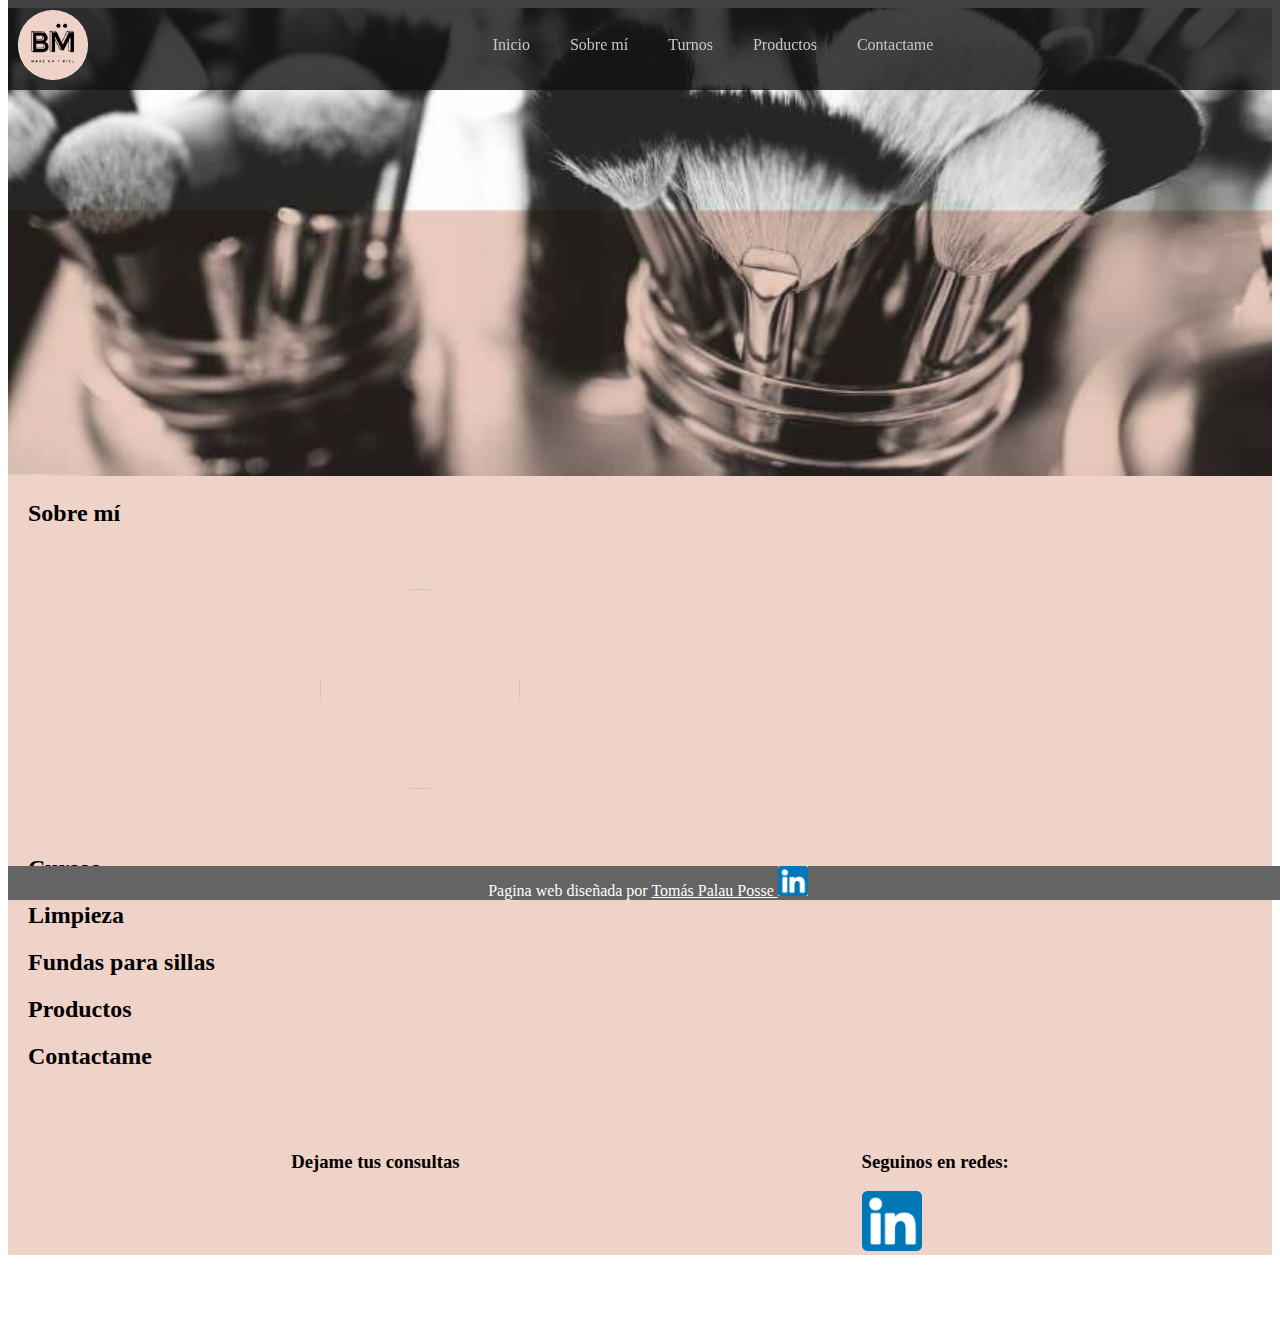
==== index.html @ bf056fcb "first commit" ====
<!DOCTYPE html>
<html lang="en">
<head>
    <meta charset="UTF-8">
    <meta http-equiv="X-UA-Compatible" content="IE=edge">
    <meta name="viewport" content="width=device-width, initial-scale=1.0">
    <link rel="stylesheet" href="https://stackpath.bootstrapcdn.com/bootstrap/4.5.0/css/bootstrap.min.css" 
    integrity="sha384-9aIt2nRpC12Uk9gS9baDl411NQApFmC26EwAOH8WgZl5MYYxFfc+NcPb1dKGj7Sk" crossorigin="anonymous">
    <link href="styles.css" rel="stylesheet">
    <title> Barbar Müller Make up y Piel </title>
    <link id="logosuperior" rel="shortcut icon" href="img/logo.png">
</head>
<body>
    
    


    
    <!-- Menu y Logo -->
    <div class="navegador">
        <!-- Menu para pantalla mas chica -->
        <div id="menu-alternativo">
            <div class="#btn-menu" style="float: left; line-height: 30px; color: white; font-size: 100px;">
                <label for="btn-menu">
                    <svg xmlns="http://www.w3.org/2000/svg" cursor="pointer" width="40" height="40" fill="currentColor" class="bi bi-list" viewBox="0 0 16 16">
                        <path fill-rule="evenodd" d="M2.5 11.5A.5.5 0 0 1 3 11h10a.5.5 0 0 1 0 1H3a.5.5 0 0 1-.5-.5zm0-4A.5.5 0 0 1 3 7h10a.5.5 0 0 1 0 1H3a.5.5 0 0 1-.5-.5zm0-4A.5.5 0 0 1 3 3h10a.5.5 0 0 1 0 1H3a.5.5 0 0 1-.5-.5z"/>
                    </svg>
                </label>   
            </div>
            <input type="checkbox" id="btn-menu">
            <div class="container-menu">
                <div class="cont-menu">
                    <nav class="nav-menu">
                        <ul>
                            <li>
                                <a href = "#" data-scroll>Inicio</a>
                            </li>
                            <li>     
                                <a href = "#SobreMi" data-scroll>Sobre mí</a>
                            </li>
                            <li>
                                <a href = "#Cursos" data-scroll> Turnos </a>
                                <ul>
                                     
                                    <li>
                                        <a href = "#Limpieza" data-scroll> Limpieza de cutis </a>
                                    </li>
                                    <li>
                                        <a href = "#Limpieza" data-scroll> Curso de Automaquillaje </a>                                   
                                    </li>
                                </ul>
                            </li>
                            
                            <li>
                                <a href = "productos.html" data-scroll> Productos </a>
                            </li>
                            <li>
                                <a href = "#Contactame" data-scroll> Contactame </a>
                            </li>
                        </ul>
                    </nav>
                    <label for="btn-menu" class="icon-equis">
                        <svg xmlns="http://www.w3.org/2000/svg" width="16" height="16" fill="currentColor" class="bi bi-x" viewBox="0 0 16 16">
                            <path d="M4.646 4.646a.5.5 0 0 1 .708 0L8 7.293l2.646-2.647a.5.5 0 0 1 .708.708L8.707 8l2.647 2.646a.5.5 0 0 1-.708.708L8 8.707l-2.646 2.647a.5.5 0 0 1-.708-.708L7.293 8 4.646 5.354a.5.5 0 0 1 0-.708z"/>
                        </svg>
                    </label>
                </div>
            </div>
    
        </div>
        <div class="logo">
            <img id="logo" src="img/logo.png">
        </div>
        <!-- Menu para pantalla mas grande -->
        <div class="top">
            <nav class="nav-menu">
                <ul id="menuDesplegable">
                    <li>
                        <a href = "#" data-scroll>Inicio</a>
                    </li>
                    <li>     
                        <a href = "#SobreMi" data-scroll>Sobre mí</a>
                    </li>
                    <li>
                        <a href = "#Cursos" data-scroll> Turnos </a>
                        <ul>
                             
                            <li>
                                <a href = "#Limpieza" data-scroll> Limpieza de cutis </a>
                            </li>
                            <li>
                                <a href = "#Limpieza" data-scroll> Curso de Automaquillaje </a>                                   
                            </li>
                        </ul>
                    </li>
                    
                    <li>
                        <a href = "productos.html" data-scroll> Productos </a>
                    </li>
                    <li>
                        <a href = "#Contactame" data-scroll> Contactame </a>
                    </li>
                </ul>
            </nav>   
        </div>
        <div></div>   
    </div>
    <!-- Fin Menu -->
    <div id="content">
        <div id="home">
            <img id="homeimg" src="img/inicio.jpg">
        </div>
        
        <div class="seccion" id="SobreMi">
            <h2> Sobre mí </h2>
            <div class="flex-container">
                <div id="divyo">
                    <img id="yo" src="img/yo.jpg">
                </div>
                
                <div id="texto"> 
                
                </div>
            </div>
           
        </div>
        <div class="seccion" id="Cursos">
            <h2> Cursos </h2>
            
        </div>
        <div class="seccion" id="Limpieza">
            <h2> Limpieza </h2>
            
        </div>
        <div class="seccion" id="Sillas">
            <h2> Fundas para sillas </h2>
            
        </div>
        <div class="seccion" id="Productos">
            <h2> Productos </h2>
           
        </div>
        <div class="seccion" id="Contactame">
            <h2> Contactame </h2>
            <div class="flex-container">
                <div>
                    <form>
                        <h3> Dejame tus consultas </h3>

                    </form>
                </div>
                <div>
                    <h3>Seguinos en redes: </h3>
                    <a href="https://www.linkedin.com/in/b%C3%A1rbara-m%C3%BCller-429987b2/">
                        <img style="background-color: white; height: 60px;width: 60px;" src="img/linkedin.png">
                    </a>

                </div>
            </div>
        </div>

    </div>
    <footer>
        <div id="misdatos">
            Pagina web diseñada por <a style="color:white" href="https://www.linkedin.com/in/tomaspalau/">Tomás Palau Posse </a>
            <a href="https://www.linkedin.com/in/tomaspalau/">
                <img style="background-color: white; height: 30px;width: 30px;" src="img/linkedin.png">
            </a>
        </div>
    </footer>
</body>
</html>
---- styles.css ----
#menu-alternativo{
    display: none;
}

/* Logo que se muestra en la pestaña */
#logosuperior{
    border-radius: 50%;
}

/* Fondo */
#content{
    background-color: rgb(239, 211, 200);
}

/* scroll */
html {
    scroll-behavior: smooth;
  }

hr{
    color:white;
    height: 100px;
}
.espacio{
    height: 80px;
}

/* Configuraciónes para el menu */
.navegador{
    display: flex;
    position: fixed;
    justify-content: space-between;
    background: rgba(17,17,17,0.8);
    width:100%;
    top: 0px;
    height: 90px;
}

.top{
    height: 50px;
}

ul{
    list-style:none
}

.top .nav-menu {
    display: flex;
    right: 10px;
    max-width: 90%;
    min-width: 65%;
    white-space:nowrap; 
    text-overflow: ellipsis;
}

#menuDesplegable{
    display:flex;
}

ul>li:hover>ul {
    display:block;
    background-color: rgba(17,17,17,0.8);
    margin-top: 20px;
    text-decoration: none;
  }

 

/* no mostrar las opciones hasta que no pasemos con el mouse */
li > ul{
    display: none;
}

.top .nav-menu a{
    display: block;
    text-decoration: none;
    padding: 20px;
    color: #c7c7c7;
    border-bottom:  5px solid transparent;
    transition: all 400 ms ease;
}

.top .nav-menu a:hover{
    border-bottom: 5px solid #c7c7c7;
    background: 1f1f1f;
}

.logo{
    margin: 10px;
}

#logo{
    width:70px;
    height: 70px;
    text-align: center;
    border-radius: 50%;
}
/*  fin Configuraciónes para el menu */

#homeimg{
    width: 100%;
    left: 0px;
}
.container{
    left:0px;
    right: 0px;
}

.seccion{
    margin-left: 20px;
}

.flex-container{
    display: flex;
    justify-content: space-around;
    margin: 5%;
}

#yo{
    width:200px;
    height: 200px;
    text-align: center;
    border-radius: 50%;
}

#texto{
    max-width: 50%;
}


#misdatos{
    background-color: rgb(100, 100, 100);
    color: white;
    text-align: center;
}

footer{
    position:fixed; 
    bottom:0; 
    width: 100%;
}


@media screen and (max-width: 700px){
    .navegador{
        position: relative;
    }

    #menu-alternativo{
        display: block;
    }
        
    #logo{
        width:170px;
        height: 170px;
        text-align: center;
        border-radius: 50%;
    }
    .top{
        display: none;
    }
    #btn-menu, #btn-menu1, #btn-menu2, #btn-menu3{
        display: none;
    }
    
    
    .container-menu{
        position: fixed;
        background: rgba(0,0,0,0.5);
        width:100%;
        height:200%;
        top: 0; left: 0; bottom: 0;
        transition: all 500 ms ease;
        opacity: 0;
        visibility: hidden;
    }
    
    #btn-menu:checked ~ .container-menu, #btn-menu1:checked ~ .container-menu, #btn-menu2:checked ~ .container-menu, #btn-menu3:checked ~ .container-menu {
        opacity: 1;
        visibility: visible;
    }
    
    
    
    .cont-menu{
        width:100%;
        max-width: 250px;
        background: #1c1c1c;
        height: 100%;
        position: relative;
        transition: all 500ms;
        transform: translateX(-100%);
    }
    
    #btn-menu:checked ~ .container-menu .cont-menu, #btn-menu1:checked ~ .container-menu .cont-menu, #btn-menu2:checked ~ .container-menu .cont-menu, #btn-menu3:checked ~ .container-menu .cont-menu{
        transform: translateX(0%);
    }
    
    .cont-menu .nav-menu a{
        display: block;
        text-decoration: none;
        padding: 20px;
        color: #c7c7c7;
        border-left: 5px solid transparent;
        transition: all 400 ms ease;
    }
    
    .cont-menu .nav-menu a:hover{
        border-left: 5px solid #c7c7c7;
        background: 1f1f1f;
    }
    
    .cont-menu label{
        position: absolute;
        right: 20px;
        top: 10px;
        color: #fff;
        cursor: pointer;
        font-size: 18px;
    }

    ul>li:hover>ul {
        background-color:initial;
      }
    

}
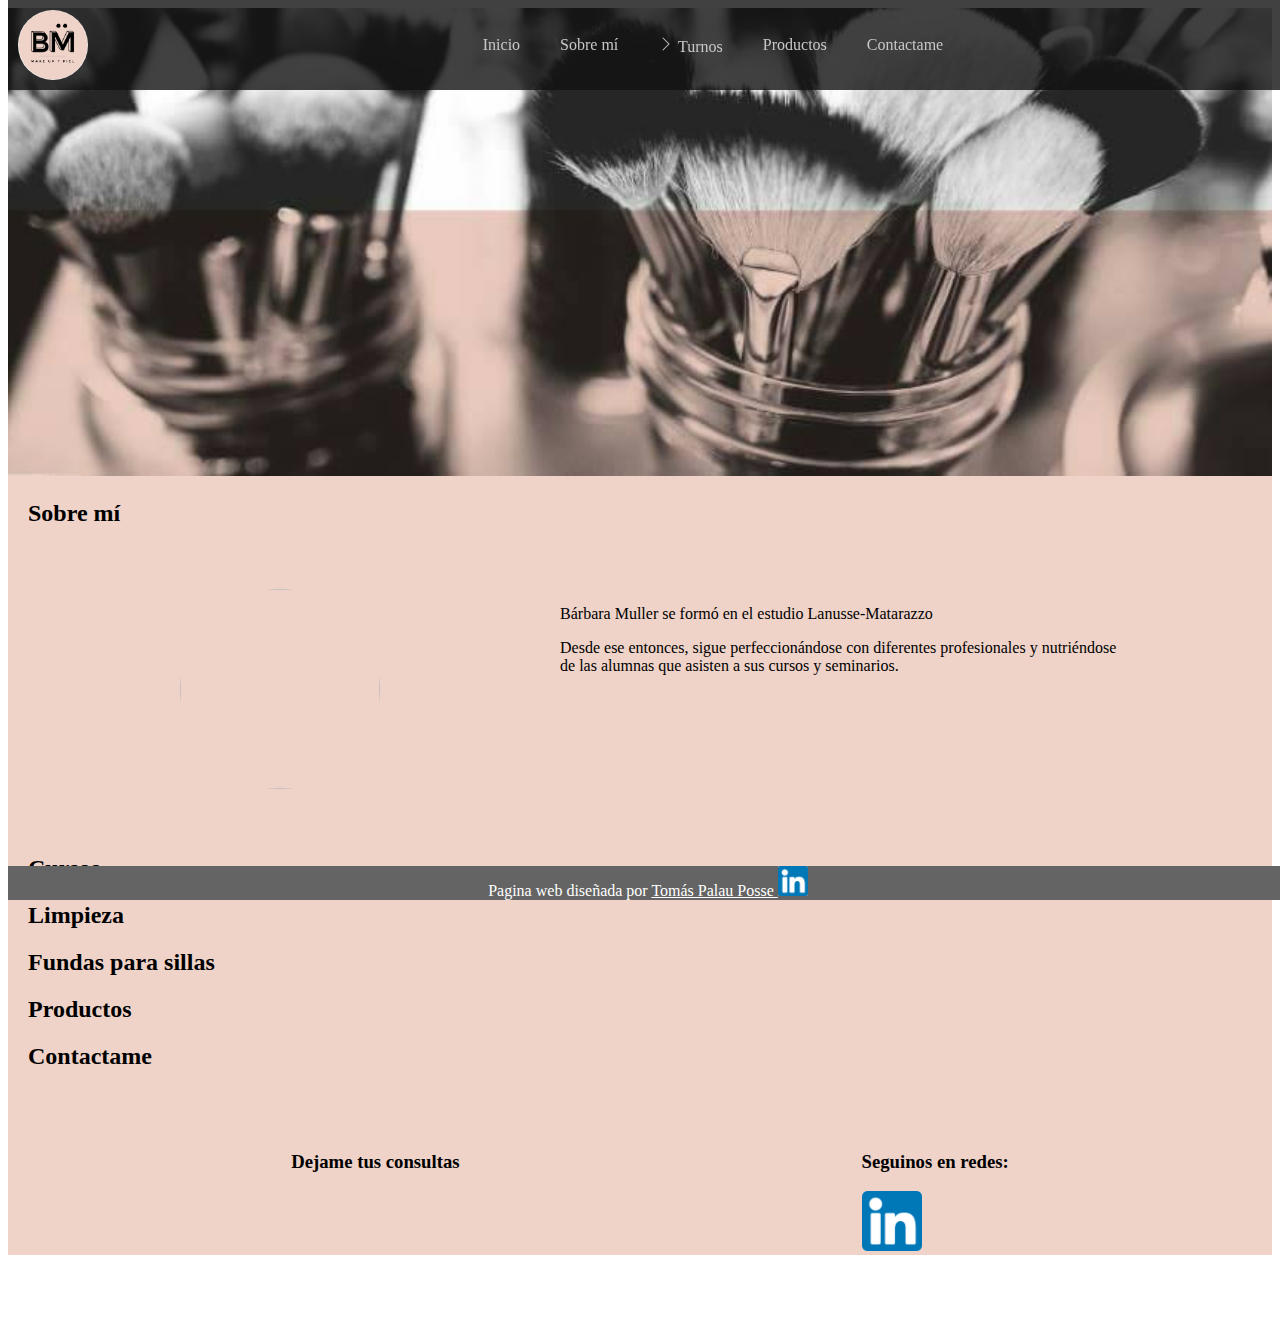
==== commit de07efb1: "agregar el carrito a los productos" ====
--- a/index.html
+++ b/index.html
@@ -76,29 +76,41 @@
             <nav class="nav-menu">
                 <ul id="menuDesplegable">
                     <li>
-                        <a href = "#" data-scroll>Inicio</a>
+                        <a href = "#" data-scroll class="indexelement">Inicio</a>
                     </li>
                     <li>     
-                        <a href = "#SobreMi" data-scroll>Sobre mí</a>
+                        <a href = "#SobreMi" data-scroll class="indexelement">Sobre mí</a>
                     </li>
                     <li>
-                        <a href = "#Cursos" data-scroll> Turnos </a>
+                        <a href = "#Cursos" data-scroll class="indexelement">
+                            <svg xmlns="http://www.w3.org/2000/svg" width="16" height="16" 
+                            fill="currentColor" class="bi bi-chevron-down" viewBox="0 0 16 16">
+                            <path fill-rule="evenodd" d="M1.646 4.646a.5.5 0 0 1 .708 0L8 
+                            10.293l5.646-5.647a.5.5 0 0 1 .708.708l-6 6a.5.5 0 0 1-.708 
+                            0l-6-6a.5.5 0 0 1 0-.708z"/></svg>
+                            <svg xmlns="http://www.w3.org/2000/svg" width="16" 
+                            height="16" fill="currentColor" class="bi bi-chevron-right" 
+                            viewBox="0 0 16 16"><path fill-rule="evenodd" d="M4.646 1.646a.5.5 
+                            0 0 1 .708 0l6 6a.5.5 0 0 1 0 .708l-6 6a.5.5 0 0 1-.708-.708L10.293 
+                            8 4.646 2.354a.5.5 0 0 1 0-.708z"/></svg>
+                            Turnos
+                        </a>
                         <ul>
                              
                             <li>
-                                <a href = "#Limpieza" data-scroll> Limpieza de cutis </a>
+                                <a href = "#Limpieza" data-scroll class="indexelement"> Limpieza de cutis </a>
                             </li>
                             <li>
-                                <a href = "#Limpieza" data-scroll> Curso de Automaquillaje </a>                                   
+                                <a href = "#Limpieza" data-scroll class="indexelement"> Curso de Automaquillaje </a>                                   
                             </li>
                         </ul>
                     </li>
                     
                     <li>
-                        <a href = "productos.html" data-scroll> Productos </a>
+                        <a href = "productos.html" data-scroll class="indexelement"> Productos </a>
                     </li>
                     <li>
-                        <a href = "#Contactame" data-scroll> Contactame </a>
+                        <a href = "#Contactame" data-scroll class="indexelement"> Contactame </a>
                     </li>
                 </ul>
             </nav>   
@@ -119,7 +131,9 @@
                 </div>
                 
                 <div id="texto"> 
-                
+                    <p>Bárbara Muller se formó en el estudio Lanusse-Matarazzo</p>
+                    <p>Desde ese entonces, sigue perfeccionándose con diferentes profesionales 
+                        y nutriéndose de las alumnas que asisten a sus cursos y seminarios.</p>
                 </div>
             </div>
            
@@ -157,16 +171,24 @@
 
                 </div>
             </div>
+            
         </div>
-
+        
     </div>
     <footer>
+        
         <div id="misdatos">
-            Pagina web diseñada por <a style="color:white" href="https://www.linkedin.com/in/tomaspalau/">Tomás Palau Posse </a>
-            <a href="https://www.linkedin.com/in/tomaspalau/">
-                <img style="background-color: white; height: 30px;width: 30px;" src="img/linkedin.png">
-            </a>
+            Pagina web diseñada por <a style="color:white" 
+            href="https://www.linkedin.com/in/tomaspalau/">Tomás Palau Posse
+            <img style="background-color: white; height: 30px;width: 30px;" 
+            src="img/linkedin2.png"></a>
         </div>
     </footer>
+    <script src="https://cdn.jsdelivr.net/npm/popper.js@1.16.1/dist/umd/popper.min.js"
+    integrity="sha384-9/reFTGAW83EW2RDu2S0VKaIzap3H66lZH81PoYlFhbGU+6BZp6G7niu735Sk7lN" crossorigin="anonymous">
+    </script>
+    <script src="https://stackpath.bootstrapcdn.com/bootstrap/4.5.2/js/bootstrap.min.js"
+    integrity="sha384-B4gt1jrGC7Jh4AgTPSdUtOBvfO8shuf57BaghqFfPlYxofvL8/KUEfYiJOMMV+rV" crossorigin="anonymous">
+    </script>
 </body>
 </html>--- a/styles.css
+++ b/styles.css
@@ -57,6 +57,10 @@
     display:flex;
 }
 
+.bi-chevron-down{
+    display: none;
+}
+
 ul>li:hover>ul {
     display:block;
     background-color: rgba(17,17,17,0.8);
@@ -64,7 +68,13 @@
     text-decoration: none;
   }
 
- 
+  li>a:hover>.bi-chevron-right{
+      display:none;
+  }
+
+  li>a:hover>.bi-chevron-down{
+    display: inline;
+}
 
 /* no mostrar las opciones hasta que no pasemos con el mouse */
 li > ul{
@@ -138,6 +148,51 @@
     position:fixed; 
     bottom:0; 
     width: 100%;
+}
+
+
+/* pagina productos */
+h1{
+    text-align: center;
+}
+#carrito{
+    position: fixed;
+    background-color:  rgb(255, 196, 185);
+    border-radius: 20px;
+    height: 70px;
+    right: 30px;
+    top:120px;
+    width: 15%;
+    align-items: center;
+    margin: 2px;
+    padding: 2px;
+    justify-content: space-around;   
+}
+#carrito > a{
+    display: flex;
+    color:black;
+    justify-content: space-around;
+    align-items: center;
+    line-height:70px;
+}
+
+#itemsnum{
+    display: flex;
+    border-radius: 15px;
+    height: 40px;
+    width: 40px;
+    background-color:  rgb(250, 250, 20);
+    padding: 10px;
+    align-items: center;
+    justify-content: center;
+    text-align: center;
+}
+
+.productos{
+    background-color: blue;
+    min-height: 800px;
+    margin-left: 5%;
+    margin-right: 5%;
 }
 
 
@@ -222,6 +277,23 @@
     ul>li:hover>ul {
         background-color:initial;
       }
-    
-
-}
+    #carrito{
+        display: none;
+    }
+    #carritoinicio{
+        display: flex;
+        background-color:  rgb(255, 196, 185);
+        border-radius: 20px;
+        height: 70px;
+        right: 30px;
+        margin:auto;
+        width: 90%;
+        text-align: center;
+        justify-content: space-between;
+        justify-self: center;
+        color:black;
+
+    }
+
+}
+
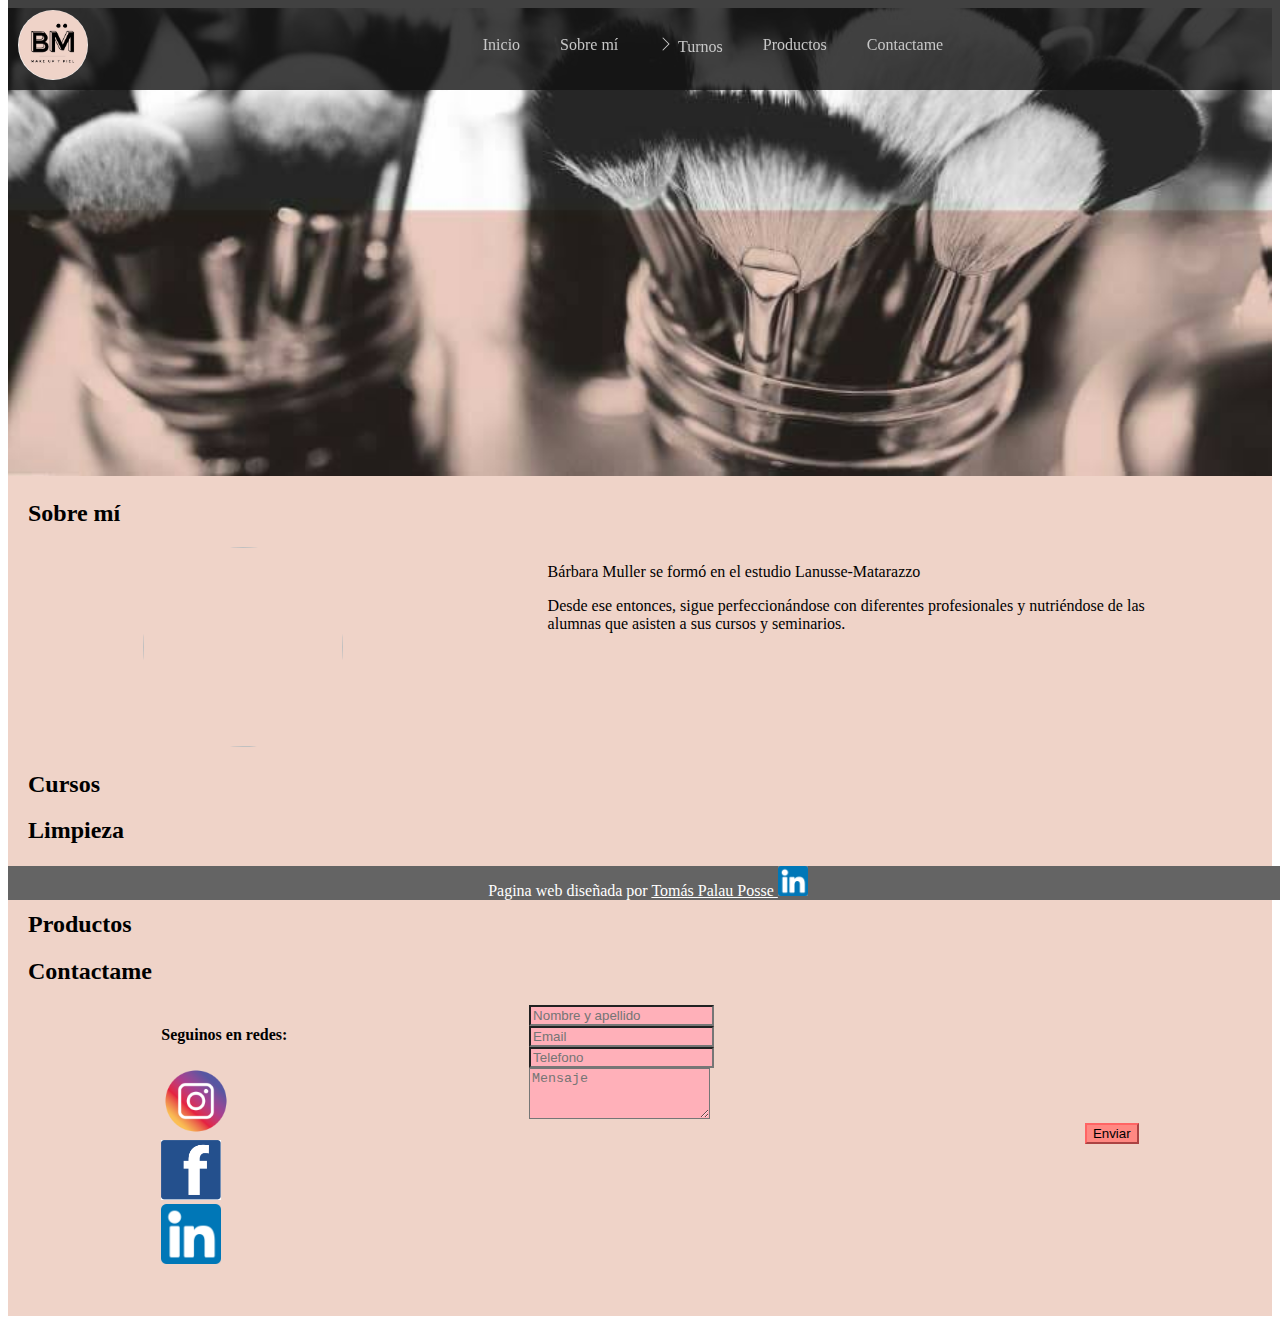
==== commit 20d1b34d: "seccion contacto (en proceso)" ====
--- a/index.html
+++ b/index.html
@@ -158,22 +158,47 @@
             <h2> Contactame </h2>
             <div class="flex-container">
                 <div>
+                    <h4>Seguinos en redes: </h4>
+                    <div class="redes">
+                        <a href="https://www.instagram.com/barbaramullermakeup/">
+                            <img style="height: 70px;width: 70px;" src="img/instagram.png">
+                        </a>
+                        <a href="http://www.facebook.com/bebumuller">
+                            <img style="height: 60px;width: 60px;" src="img/facebook.png">
+                        </a>
+                        <a href="https://www.linkedin.com/in/b%C3%A1rbara-m%C3%BCller-429987b2/">
+                            <img style="background-color: white; height: 60px;width: 60px;" src="img/linkedin.png">
+                        </a>
+
+
+                    </div>
+                   
+                </div>
+                <div class="formulario">
                     <form>
-                        <h3> Dejame tus consultas </h3>
-
+                        <div class="mb-3">
+                            <input type="text" class="form-control" id="nombre" placeholder="Nombre y apellido">
+                            <div id="nombreHelp" class="form-text"></div>
+                        </div>
+                        <div class="mb-3">
+                            <input type="email" class="form-control" id="InputEmail" placeholder="Email">
+                            <div id="emailHelp" class="form-text"></div>
+                        </div>
+                        <div class="mb-3">
+                            <input type="text" class="form-control" id="tel" placeholder="Telefono">
+                        </div>
+                        <div class="mb-3">
+                            <textarea class="form-control" placeholder="Mensaje" id="FormControlTextarea" rows="3"></textarea>
+                        </div>
+                        <div id="enviar">
+                            <button type="submit" class="btn btn-primary">Enviar</button>
+                        </div>
                     </form>
                 </div>
-                <div>
-                    <h3>Seguinos en redes: </h3>
-                    <a href="https://www.linkedin.com/in/b%C3%A1rbara-m%C3%BCller-429987b2/">
-                        <img style="background-color: white; height: 60px;width: 60px;" src="img/linkedin.png">
-                    </a>
-
-                </div>
-            </div>
-            
-        </div>
-        
+            </div>
+            
+        </div>
+        <br> <br>
     </div>
     <footer>
         
--- a/styles.css
+++ b/styles.css
@@ -123,7 +123,7 @@
 .flex-container{
     display: flex;
     justify-content: space-around;
-    margin: 5%;
+    margin: 1%;
 }
 
 #yo{
@@ -137,6 +137,34 @@
     max-width: 50%;
 }
 
+.formulario{
+    width: 50%;
+}
+
+.mb-3 .form-control{
+    background-color:  rgb(255, 176, 185);
+}
+
+.redes{
+    display: flex;
+    flex-direction: column;
+}
+
+#enviar{
+    display: flex;
+    right: 0px;
+    justify-content: flex-end;
+}
+
+.btn-primary{
+    background-color:  rgb(255, 136, 130);
+    border-color: rgb(255, 100, 100);
+}
+
+.btn-primary:hover{
+    background-color:  rgb(255, 80, 110);
+    border-color: rgb(255, 100, 100);
+}
 
 #misdatos{
     background-color: rgb(100, 100, 100);
@@ -168,6 +196,11 @@
     padding: 2px;
     justify-content: space-around;   
 }
+
+#carrito:hover{
+    background-color: rgb(255, 176, 165);
+}
+
 #carrito > a{
     display: flex;
     color:black;
@@ -189,12 +222,26 @@
 }
 
 .productos{
-    background-color: blue;
     min-height: 800px;
     margin-left: 5%;
     margin-right: 5%;
 }
 
+.buscador{
+    display: flex;
+    justify-self: center;
+    text-align: center;
+    margin: auto;
+    border: none;
+    width: 60%;
+    height: 35px;
+    border-radius: 20px;
+    background-color:  rgb(255, 176, 185);
+}
+
+.buscador:hover{
+    background-color: rgb(255, 146, 165);
+}
 
 @media screen and (max-width: 700px){
     .navegador{
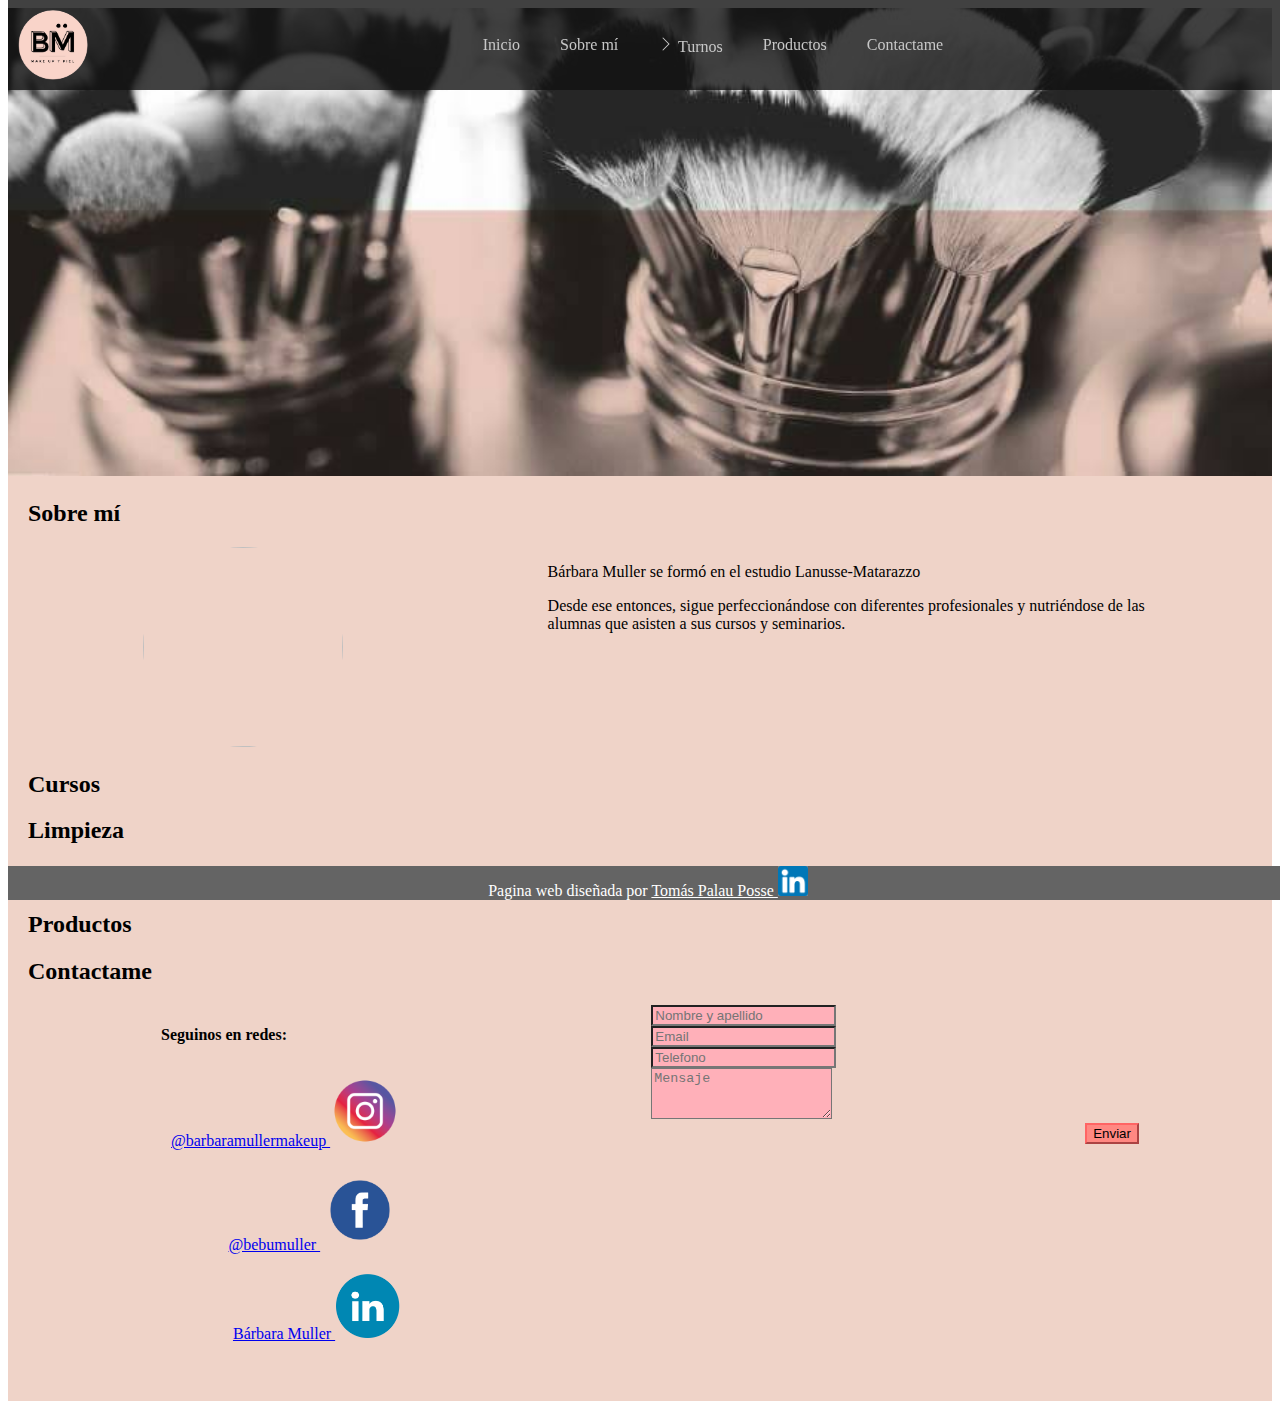
==== commit 8bb16dd8: "seccion contacto avanzado" ====
--- a/index.html
+++ b/index.html
@@ -161,13 +161,13 @@
                     <h4>Seguinos en redes: </h4>
                     <div class="redes">
                         <a href="https://www.instagram.com/barbaramullermakeup/">
-                            <img style="height: 70px;width: 70px;" src="img/instagram.png">
+                            @barbaramullermakeup <img style="height: 70px;width: 70px;" src="img/instagram.png">
                         </a>
                         <a href="http://www.facebook.com/bebumuller">
-                            <img style="height: 60px;width: 60px;" src="img/facebook.png">
+                            @bebumuller <img style="height: 80px;width: 80px;" src="img/facebook.png">
                         </a>
                         <a href="https://www.linkedin.com/in/b%C3%A1rbara-m%C3%BCller-429987b2/">
-                            <img style="background-color: white; height: 60px;width: 60px;" src="img/linkedin.png">
+                            Bárbara Muller <img style="height: 65px;width: 65px;" src="img/linkedin.png">
                         </a>
 
 
--- a/styles.css
+++ b/styles.css
@@ -138,7 +138,7 @@
 }
 
 .formulario{
-    width: 50%;
+    width: 40%;
 }
 
 .mb-3 .form-control{
@@ -148,6 +148,11 @@
 .redes{
     display: flex;
     flex-direction: column;
+    justify-content: space-between;
+    align-items: flex-end;
+}
+.redes a{
+    padding: 10px;
 }
 
 #enviar{
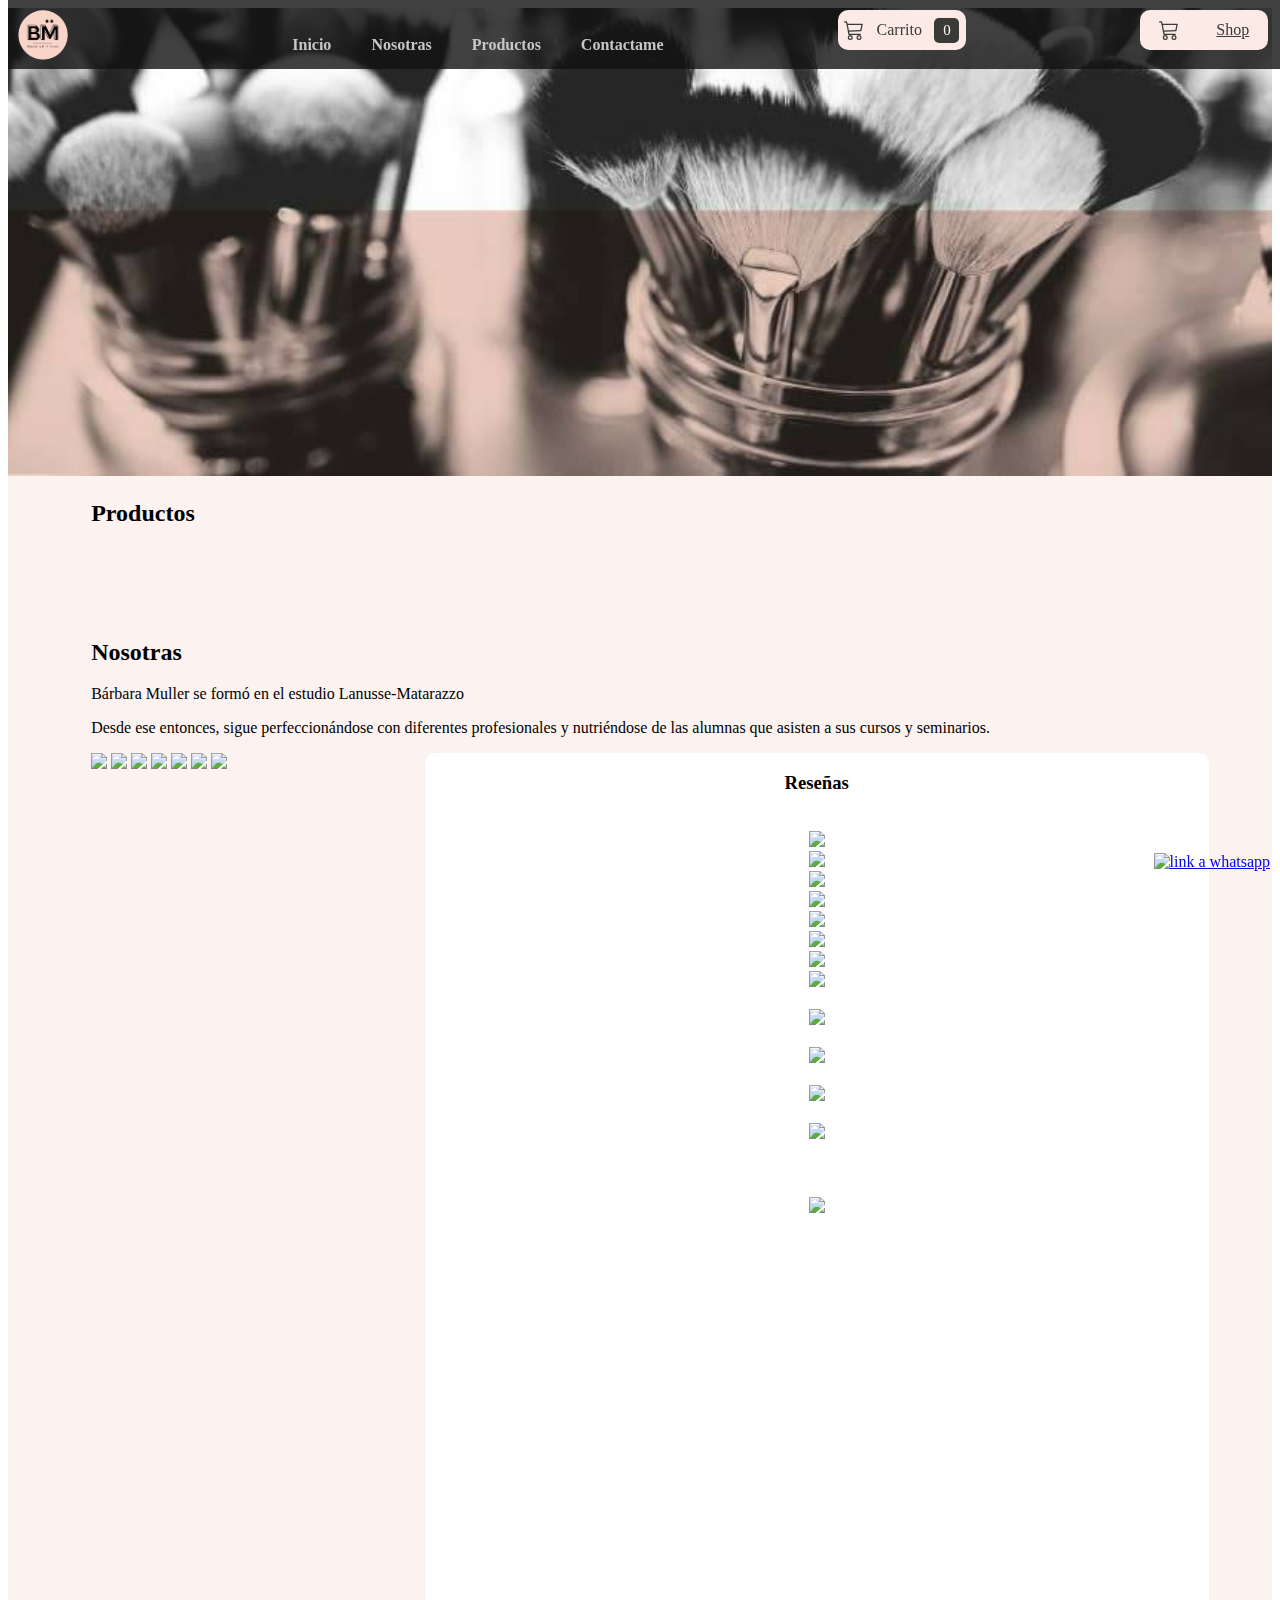
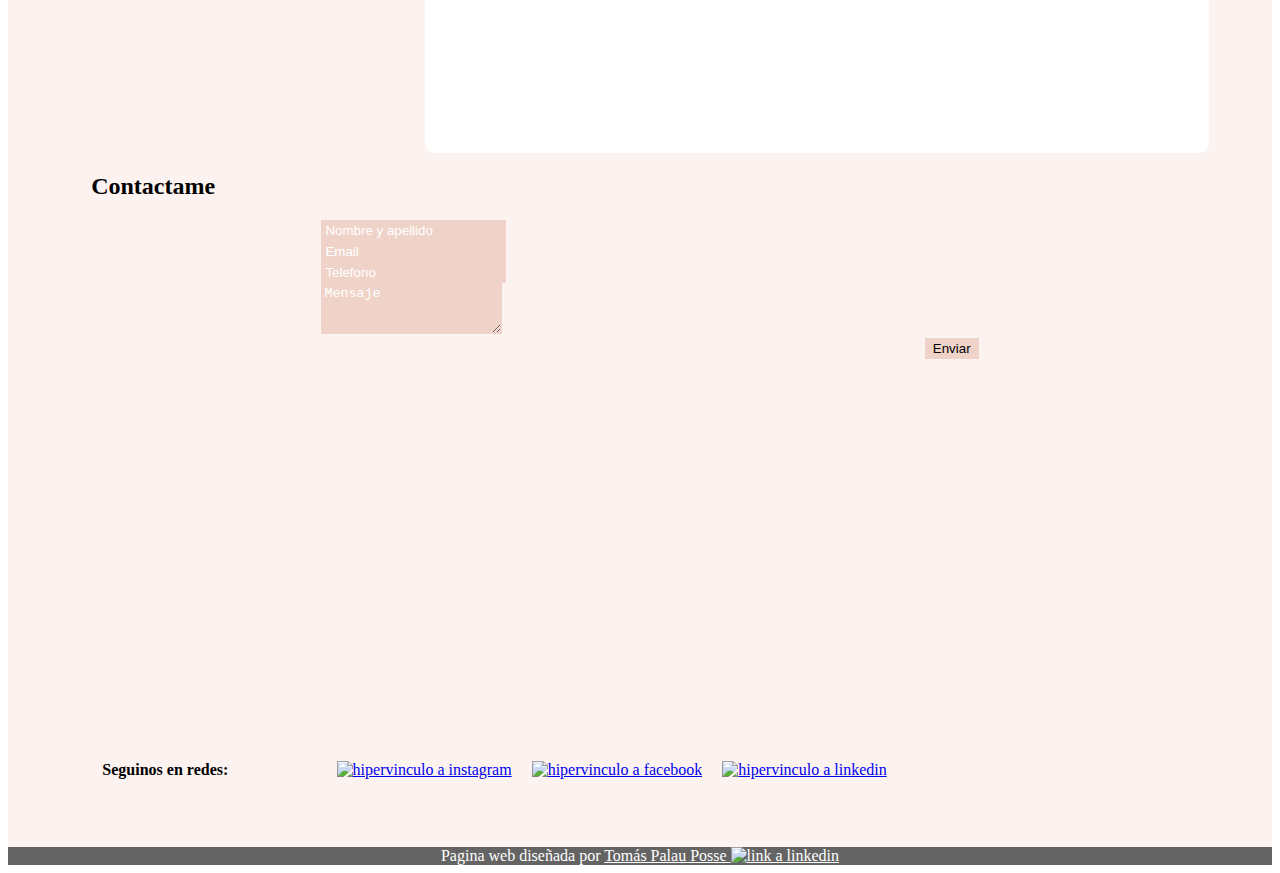
==== commit 774148d5: "agregar al html filtros y ordenamientos" ====
--- a/index.html
+++ b/index.html
@@ -7,8 +7,10 @@
     <link rel="stylesheet" href="https://stackpath.bootstrapcdn.com/bootstrap/4.5.0/css/bootstrap.min.css" 
     integrity="sha384-9aIt2nRpC12Uk9gS9baDl411NQApFmC26EwAOH8WgZl5MYYxFfc+NcPb1dKGj7Sk" crossorigin="anonymous">
     <link href="styles.css" rel="stylesheet">
+    <meta name="description" content="¿Buscas una profesional  de la belleza, el maquillaje 
+    y la limpieza facial? Si vivís por San Isidro o Recoleta no busques más. Bárbara Muller Makeup!">
     <title> Barbar Müller Make up y Piel </title>
-    <link id="logosuperior" rel="shortcut icon" href="img/logo.png">
+    <link id="logosuperior" rel="shortcut icon" alt="logo" href="img/logo.png">
 </head>
 <body>
     
@@ -33,29 +35,16 @@
                     <nav class="nav-menu">
                         <ul>
                             <li>
-                                <a href = "#" data-scroll>Inicio</a>
+                                <a href = "#" data-scroll class="indexelement">Inicio</a>
                             </li>
                             <li>     
-                                <a href = "#SobreMi" data-scroll>Sobre mí</a>
+                                <a id="acursos" href = "#Nosotras" data-scroll class="indexelement">Nosotras</a>
                             </li>
                             <li>
-                                <a href = "#Cursos" data-scroll> Turnos </a>
-                                <ul>
-                                     
-                                    <li>
-                                        <a href = "#Limpieza" data-scroll> Limpieza de cutis </a>
-                                    </li>
-                                    <li>
-                                        <a href = "#Limpieza" data-scroll> Curso de Automaquillaje </a>                                   
-                                    </li>
-                                </ul>
-                            </li>
-                            
-                            <li>
-                                <a href = "productos.html" data-scroll> Productos </a>
+                                <a href = "productos.html" data-scroll class="indexelement"> Productos </a>
                             </li>
                             <li>
-                                <a href = "#Contactame" data-scroll> Contactame </a>
+                                <a href = "#Contactame" class="indexelement" data-scroll> Contactame </a>
                             </li>
                         </ul>
                     </nav>
@@ -69,7 +58,7 @@
     
         </div>
         <div class="logo">
-            <img id="logo" src="img/logo.png">
+            <img id="logo" alt="logo" src="img/logo.png">
         </div>
         <!-- Menu para pantalla mas grande -->
         <div class="top">
@@ -79,141 +68,237 @@
                         <a href = "#" data-scroll class="indexelement">Inicio</a>
                     </li>
                     <li>     
-                        <a href = "#SobreMi" data-scroll class="indexelement">Sobre mí</a>
+                        <a id="acursos" href = "#Nosotras" data-scroll class="indexelement">Nosotras</a>
                     </li>
-                    <li>
-                        <a href = "#Cursos" data-scroll class="indexelement">
-                            <svg xmlns="http://www.w3.org/2000/svg" width="16" height="16" 
-                            fill="currentColor" class="bi bi-chevron-down" viewBox="0 0 16 16">
-                            <path fill-rule="evenodd" d="M1.646 4.646a.5.5 0 0 1 .708 0L8 
-                            10.293l5.646-5.647a.5.5 0 0 1 .708.708l-6 6a.5.5 0 0 1-.708 
-                            0l-6-6a.5.5 0 0 1 0-.708z"/></svg>
-                            <svg xmlns="http://www.w3.org/2000/svg" width="16" 
-                            height="16" fill="currentColor" class="bi bi-chevron-right" 
-                            viewBox="0 0 16 16"><path fill-rule="evenodd" d="M4.646 1.646a.5.5 
-                            0 0 1 .708 0l6 6a.5.5 0 0 1 0 .708l-6 6a.5.5 0 0 1-.708-.708L10.293 
-                            8 4.646 2.354a.5.5 0 0 1 0-.708z"/></svg>
-                            Turnos
-                        </a>
-                        <ul>
-                             
-                            <li>
-                                <a href = "#Limpieza" data-scroll class="indexelement"> Limpieza de cutis </a>
-                            </li>
-                            <li>
-                                <a href = "#Limpieza" data-scroll class="indexelement"> Curso de Automaquillaje </a>                                   
-                            </li>
-                        </ul>
-                    </li>
-                    
                     <li>
                         <a href = "productos.html" data-scroll class="indexelement"> Productos </a>
                     </li>
                     <li>
-                        <a href = "#Contactame" data-scroll class="indexelement"> Contactame </a>
+                        <a href = "#Contactame" class="indexelement" data-scroll> Contactame </a>
                     </li>
                 </ul>
             </nav>   
         </div>
-        <div></div>   
+        <div id="carrito" class="carrito">
+            <a>
+                <svg id="carritodibujo" class="carritodibujo" xmlns="http://www.w3.org/2000/svg"   fill="currentColor" class="bi bi-cart3" viewBox="0 0 16 16">
+                    <path d="M0 1.5A.5.5 0 0 1 .5 1H2a.5.5 0 0 1 .485.379L2.89 3H14.5a.5.5 0 0 1 .49.598l-1 5a.5.5 0 0 1-.465.401l-9.397.472L4.415 11H13a.5.5 0 0 1 0 1H4a.5.5 0 0 1-.491-.408L2.01 3.607 1.61 2H.5a.5.5 0 0 1-.5-.5zM3.102 4l.84 4.479 9.144-.459L13.89 4H3.102zM5 12a2 2 0 1 0 0 4 2 2 0 0 0 0-4zm7 0a2 2 0 1 0 0 4 2 2 0 0 0 0-4zm-7 1a1 1 0 1 1 0 2 1 1 0 0 1 0-2zm7 0a1 1 0 1 1 0 2 1 1 0 0 1 0-2z"/>
+                </svg>
+                <div>Carrito</div>
+                <div> 
+                    <div id="itemsnum">
+                        0
+                    </div>
+                </div>
+            </a>
+        </div>
+        <div id="shop"  class="carrito">
+            <a href = "productos.html">
+                <svg class="carritodibujo" xmlns="http://www.w3.org/2000/svg"   fill="currentColor" class="bi bi-cart3" viewBox="0 0 16 16">
+                    <path d="M0 1.5A.5.5 0 0 1 .5 1H2a.5.5 0 0 1 .485.379L2.89 3H14.5a.5.5 0 0 1 .49.598l-1 5a.5.5 0 0 1-.465.401l-9.397.472L4.415 11H13a.5.5 0 0 1 0 1H4a.5.5 0 0 1-.491-.408L2.01 3.607 1.61 2H.5a.5.5 0 0 1-.5-.5zM3.102 4l.84 4.479 9.144-.459L13.89 4H3.102zM5 12a2 2 0 1 0 0 4 2 2 0 0 0 0-4zm7 0a2 2 0 1 0 0 4 2 2 0 0 0 0-4zm-7 1a1 1 0 1 1 0 2 1 1 0 0 1 0-2zm7 0a1 1 0 1 1 0 2 1 1 0 0 1 0-2z"/>
+                </svg>
+                <div>Shop</div>
+            </a>
+        </div>     
     </div>
     <!-- Fin Menu -->
     <div id="content">
+        
         <div id="home">
-            <img id="homeimg" src="img/inicio.jpg">
-        </div>
-        
-        <div class="seccion" id="SobreMi">
-            <h2> Sobre mí </h2>
-            <div class="flex-container">
-                <div id="divyo">
-                    <img id="yo" src="img/yo.jpg">
-                </div>
-                
-                <div id="texto"> 
+            <img id="homeimg"  src="img/inicio.jpg" alt="imagen de pinceles, inicio de la pagina">
+        </div>
+        <div id="contenedor"> 
+    
+            <div class="seccion" id="Productos">
+                <h2> Productos </h2>
+               
+            </div>
+            <div id="Nosotras">
+                <br><br><br><br>
+            </div>
+            <div class="seccion" id="NuestroEstudio">
+                <h2> Nosotras </h2>
+                <div>
                     <p>Bárbara Muller se formó en el estudio Lanusse-Matarazzo</p>
                     <p>Desde ese entonces, sigue perfeccionándose con diferentes profesionales 
-                        y nutriéndose de las alumnas que asisten a sus cursos y seminarios.</p>
-                </div>
-            </div>
-           
-        </div>
-        <div class="seccion" id="Cursos">
-            <h2> Cursos </h2>
-            
-        </div>
-        <div class="seccion" id="Limpieza">
-            <h2> Limpieza </h2>
-            
-        </div>
-        <div class="seccion" id="Sillas">
-            <h2> Fundas para sillas </h2>
-            
-        </div>
-        <div class="seccion" id="Productos">
-            <h2> Productos </h2>
-           
-        </div>
-        <div class="seccion" id="Contactame">
-            <h2> Contactame </h2>
-            <div class="flex-container">
-                <div>
-                    <h4>Seguinos en redes: </h4>
-                    <div class="redes">
-                        <a href="https://www.instagram.com/barbaramullermakeup/">
-                            @barbaramullermakeup <img style="height: 70px;width: 70px;" src="img/instagram.png">
-                        </a>
-                        <a href="http://www.facebook.com/bebumuller">
-                            @bebumuller <img style="height: 80px;width: 80px;" src="img/facebook.png">
-                        </a>
-                        <a href="https://www.linkedin.com/in/b%C3%A1rbara-m%C3%BCller-429987b2/">
-                            Bárbara Muller <img style="height: 65px;width: 65px;" src="img/linkedin.png">
-                        </a>
+                    y nutriéndose de las alumnas que asisten a sus cursos y seminarios.</p>
+                </div>
+                <div id="QuienesSomos">
+                    <div id="texto"> 
+                        
+                        <div id="imagenesnosostras">
+                            <img src="img/productos/otras.jpeg">
+                            <img src="img/productos/charlaprevia.jpeg">
+                            <img src="img/productos/uñas.jpeg">
+                            <img src="img/productos/automaquillaje2.jpeg">
+                            <img src="img/productos/elementos.jpeg">
+                            <img src="img/productos/trabajando.jpg">
+                            <img src="img/productos/trabajando2.jpg">
+                        </div>
+                    </div>
+                    
+                    <div id="reseñas">
+                        <h3 class="titulo_reseñas"> Reseñas </h3>
+                        <br>
+                        <div id="listadoreseñas">
+                            <div id="reseñasbigbox">
+                                <center>
+                                    <a href="https://www.bigbox.com.ar/regalos/mix/box-blend/barbara-muller-relax/"target="_blank"> 
+                                        <img src="img/reseñas/logo_bigbox.png">
+                                    </a>
+                                </center>
+                                <div>
+                                    <a href="https://www.bigbox.com.ar/regalos/mix/box-blend/barbara-muller-relax/"target="_blank">
+                                        <img  src="img/reseñas/reseñas_bigbox.jpg">
+                                    </a>
+                                </div>
+                                <div>
+                                    <a href="https://www.bigbox.com.ar/regalos/mix/box-blend/barbara-muller-relax/"target="_blank">
+                                        <img  src="img/reseñas/reseña_bigbox2.jpg">
+                                    </a>
+                                </div>
+                                <div>
+                                    <a href="https://www.bigbox.com.ar/regalos/mix/box-blend/barbara-muller-relax/"target="_blank">
+                                        <img  src="img/reseñas/reseña_bigbox1.jpg">
+                                    </a>
+                                </div>
+                                <div>
+                                    <a href="https://www.bigbox.com.ar/regalos/mix/box-blend/barbara-muller-relax/"target="_blank">
+                                        <img  src="img/reseñas/reseña_bigbox3.jpg">
+                                    </a>
+                                </div>
+                                <div>
+                                    <a href="https://www.bigbox.com.ar/regalos/bienestar/box-vitalite/barbara-muller-vitalite/"target="_blank">
+                                        <img  src="img/reseñas/reseña_bigbox4.jpg">
+                                    </a>
+                                </div>
+                            </div>
+                            <div id="reseñasgoogle">
+                                <div>
+                                    <center>
+                                        <a href="https://www.google.com/maps/place/B%C3%A1rbara+M%C3%BCller+Make+Up+%26+Piel/@-34.5917187,-58.398522,17z/data=!4m8!3m7!1s0x95bcca986afe2305:0x18cff186327da5b4!8m2!3d-34.5917231!4d-58.3963333!9m1!1b1!16s%2Fg%2F11fxcg4h4y?hl=es-419"target="_blank"> 
+                                            <img src="img/reseñas/logo_google.png">
+                                        </a>
+                                    </center>
+                                    
+                                </div>
+                                <div class="fotosreseñas">
+                                    <a href="https://www.google.com/maps/place/B%C3%A1rbara+M%C3%BCller+Make+Up+%26+Piel/@-34.5917187,-58.398522,17z/data=!4m8!3m7!1s0x95bcca986afe2305:0x18cff186327da5b4!8m2!3d-34.5917231!4d-58.3963333!9m1!1b1!16s%2Fg%2F11fxcg4h4y?hl=es-419"target="_blank">
+                                        <img  src="img/reseñas/reseñas_google.png">
+                                    </a>
+                                </div>
+                                <br>
+                                <div class="fotosreseñas">
+                                    <a href="https://goo.gl/maps/iy8hWWSUUF9Cn1GbA"target="_blank">
+                                        <img src="img/reseñas/reseña_google1.jpg">
+                                    </a>
+                                </div>
+                                <br>
+                                <div class="fotosreseñas">
+                                    <a href="https://goo.gl/maps/V49S2qdqkH8tiAeS8"target="_blank">
+                                        <img src="img/reseñas/reseña_google2.png">
+                                    </a>
+                                </div>
+                                <br>
+                                <div class="fotosreseñas">
+                                    <a href="https://goo.gl/maps/V49S2qdqkH8tiAeS8"target="_blank">
+                                        <img src="img/reseñas/reseña_google3.jpg">
+                                    </a>
+                                </div>
+                                <br>
+                                <div class="fotosreseñas">
+                                    <a href="https://goo.gl/maps/ScpwbVBNWWaUySoEA"target="_blank">
+                                        <img src="img/reseñas/reseña_google4.jpg">
+                                    </a>
+                                </div>
+                            </div><br><br><br>
+                            <div id="reseñaswonoma"> 
+                                <a href="https://mobile.wonoma.com/?redirect=buscador&filter=barbara_muller#/centro/386"target="_blank">
+                                    <img src="img/reseñas/reseñas_wonoma.png">
+                                </a>
+                            </div>
+                        </div>
+                    </div>
+                </div>
+                <div id="NuestroEquipo">
 
-
-                    </div>
-                   
-                </div>
-                <div class="formulario">
-                    <form>
-                        <div class="mb-3">
-                            <input type="text" class="form-control" id="nombre" placeholder="Nombre y apellido">
-                            <div id="nombreHelp" class="form-text"></div>
+                </div>
+            </div>
+            <div class="seccion" id="Contactame">
+                <h2> Contactame </h2>
+                <div class="contactame">
+                    
+                    <div class="redesparent">
+                        <h4>Seguinos en redes: </h4>
+                        <div class="redes">
+                            <a href="https://www.instagram.com/barbaramullermakeup/"target="_blank"><img id="ig" alt="hipervinculo a instagram"  src="img/redes/instagram.png">
+                            </a>
+                            <a href="http://www.facebook.com/bebumuller"target="_blank"><img  id="fb" alt="hipervinculo a facebook" src="img/redes/facebook.png">
+                            </a>
+                            <a href="https://www.linkedin.com/in/b%C3%A1rbara-m%C3%BCller-429987b2/"target="_blank"> <img id="in"  alt="hipervinculo a linkedin" src="img/redes/linkedin.png">
+                            </a>
                         </div>
-                        <div class="mb-3">
-                            <input type="email" class="form-control" id="InputEmail" placeholder="Email">
-                            <div id="emailHelp" class="form-text"></div>
-                        </div>
-                        <div class="mb-3">
-                            <input type="text" class="form-control" id="tel" placeholder="Telefono">
-                        </div>
-                        <div class="mb-3">
-                            <textarea class="form-control" placeholder="Mensaje" id="FormControlTextarea" rows="3"></textarea>
-                        </div>
-                        <div id="enviar">
-                            <button type="submit" class="btn btn-primary">Enviar</button>
-                        </div>
-                    </form>
-                </div>
-            </div>
-            
-        </div>
-        <br> <br>
+                        <div></div>
+                        <br>
+                    </div>
+                    
+                    <div>
+                        <br>
+                        <center>
+                            <iframe src="https://www.google.com/maps/embed?pb=!1m18!1m12!1m3!1d3284.4919901168937!2d-58.39852198533417!3d-34.59171866436927!2m3!1f0!2f0!3f0!3m2!1i1024!2i768!4f13.1!3m3!1m2!1s0x95bcca986afe2305%3A0x18cff186327da5b4!2sB%C3%A1rbara%20M%C3%BCller%20Make%20Up%20%26%20Piel!5e0!3m2!1ses-419!2sar!4v1618787988194!5m2!1ses-419!2sar" width="400" height="300" style="border:0;" allowfullscreen="" loading="lazy"></iframe>
+                        </center>
+                        <br>
+                    </div>
+                    <div class="formulario">
+                        <form>
+                            <div class="mb-3">
+                                <input type="text" class="form-control" id="nombre" placeholder="Nombre y apellido">
+                                <div id="nombreHelp" class="form-text"></div>
+                            </div>
+                            <div class="mb-3">
+                                <input type="email" class="form-control" id="InputEmail" placeholder="Email">
+                                <div id="emailHelp" class="form-text"></div>
+                            </div>
+                            <div class="mb-3">
+                                <input type="text" class="form-control" id="tel" placeholder="Telefono">
+                            </div>
+                            <div class="mb-3">
+                                <textarea class="form-control" placeholder="Mensaje" id="mensaje" rows="3"></textarea>
+                            </div>
+                            <div id="enviar">
+                                <button type="submit"  class="btn btn-primary"id="SolicitarDatosDeContacto">Enviar</button>
+                            </div>
+                        </form>
+                    </div>
+                </div>
+                
+            </div>
+            <div id="whatsapp">
+                <a href="https://api.whatsapp.com/send?phone=+5491150575667&text=Hola%20Barbara!%20Quer%C3%ADa%20saber%20mas%20sobre%20tus%20productos%20y%20cursos!"target="_blank""target="_blank">
+                    <img style="height: 65px; width: 65px;" alt="link a whatsapp" src="img/redes/whatsapp.png">
+                </a>
+            </div>
+            <br> <br>
+        </div>
     </div>
-    <footer>
         
+    
+    <footer>    
         <div id="misdatos">
             Pagina web diseñada por <a style="color:white" 
-            href="https://www.linkedin.com/in/tomaspalau/">Tomás Palau Posse
-            <img style="background-color: white; height: 30px;width: 30px;" 
-            src="img/linkedin2.png"></a>
+            href="https://www.linkedin.com/in/tomaspalau/"target="_blank">Tomás Palau Posse
+            <img style="height: 30px;width: 30px;"  alt="link a linkedin"
+            src="img/redes/linkedin2.png"></a>
         </div>
     </footer>
+    <script src="https://cdnjs.cloudflare.com/ajax/libs/jquery/3.5.0/jquery.min.js" 
+    integrity="sha256-xNzN2a4ltkB44Mc/Jz3pT4iU1cmeR0FkXs4pru/JxaQ=" crossorigin="anonymous"></script>
     <script src="https://cdn.jsdelivr.net/npm/popper.js@1.16.1/dist/umd/popper.min.js"
     integrity="sha384-9/reFTGAW83EW2RDu2S0VKaIzap3H66lZH81PoYlFhbGU+6BZp6G7niu735Sk7lN" crossorigin="anonymous">
     </script>
     <script src="https://stackpath.bootstrapcdn.com/bootstrap/4.5.2/js/bootstrap.min.js"
     integrity="sha384-B4gt1jrGC7Jh4AgTPSdUtOBvfO8shuf57BaghqFfPlYxofvL8/KUEfYiJOMMV+rV" crossorigin="anonymous">
     </script>
+    <script src="js/index.js"></script>
 </body>
 </html>--- a/styles.css
+++ b/styles.css
@@ -1,3 +1,7 @@
+body{
+    box-sizing: border-box;
+}
+
 #menu-alternativo{
     display: none;
 }
@@ -5,11 +9,24 @@
 /* Logo que se muestra en la pestaña */
 #logosuperior{
     border-radius: 50%;
+    
 }
 
 /* Fondo */
 #content{
-    background-color: rgb(239, 211, 200);
+    /* background-color: rgb(239, 211, 200); */
+    background-color: rgb(252, 243, 240);
+    /* background-image: url("img/logo.png");
+    background-attachment: fixed;
+    background-repeat: no-repeat;
+    background-position: 50%;   
+    background-image: filter: blur(6px); */
+}
+
+#contenedor{
+    margin: 5%;
+    margin-bottom: 0;
+    margin-top: 0px;
 }
 
 /* scroll */
@@ -33,7 +50,7 @@
     background: rgba(17,17,17,0.8);
     width:100%;
     top: 0px;
-    height: 90px;
+    height: 69px;
 }
 
 .top{
@@ -41,7 +58,8 @@
 }
 
 ul{
-    list-style:none
+    list-style:none;
+    font-weight: bold;
 }
 
 .top .nav-menu {
@@ -64,8 +82,9 @@
 ul>li:hover>ul {
     display:block;
     background-color: rgba(17,17,17,0.8);
-    margin-top: 20px;
     text-decoration: none;
+    position: absolute;
+    padding: 10px;
   }
 
   li>a:hover>.bi-chevron-right{
@@ -73,6 +92,8 @@
   }
 
   li>a:hover>.bi-chevron-down{
+    width: fit-content;
+    position: relative;
     display: inline;
 }
 
@@ -100,10 +121,11 @@
 }
 
 #logo{
-    width:70px;
-    height: 70px;
+    width:50px;
+    height: 50px;
     text-align: center;
     border-radius: 50%;
+  
 }
 /*  fin Configuraciónes para el menu */
 
@@ -120,8 +142,46 @@
     margin-left: 20px;
 }
 
-.flex-container{
-    display: flex;
+#QuienesSomos{
+    display: flex;
+    flex-direction: row;
+}
+#texto{
+    flex-grow: 100;
+    display: flex;
+    flex-direction: column;
+}
+#imagenesnosostras img{
+    max-width: 250px;
+    max-height: auto;
+}
+#reseñas{
+    background-color: white;
+    width: 70%;
+    height: 100%;
+    border-radius: 10px;
+    display: flex;
+    flex-direction: column;
+    align-items: center;
+    height: 1000px;
+    flex-grow: 1;
+}
+#listadoreseñas{
+    display: flex;
+    flex-direction: column;
+    align-items: center;
+    height: 2000px;
+    overflow:scroll;
+    width: 100%;
+}
+
+.titulo_reseñas{
+    text-align: center;
+}
+
+.contactame{
+    display: flex;
+    flex-direction: column-reverse;
     justify-content: space-around;
     margin: 1%;
 }
@@ -138,37 +198,71 @@
 }
 
 .formulario{
-    width: 40%;
+    width: 60%;
+    margin: auto;
+}
+
+.formulario ::placeholder {
+    color: white;
 }
 
 .mb-3 .form-control{
-    background-color:  rgb(255, 176, 185);
-}
-
+    background-color: rgb(239, 211, 200);
+    border-color: transparent;
+}
+.redesparent{
+    display: flex;
+    flex-direction: row;
+    align-items: center;
+    margin-top: 40px;
+}
 .redes{
     display: flex;
-    flex-direction: column;
-    justify-content: space-between;
-    align-items: flex-end;
+    justify-content: center;
+    flex-direction: row;
+    align-items: baseline;
+    width: 70%;
+    
 }
 .redes a{
     padding: 10px;
 }
 
+#ig{
+    height: 50px;
+    width: 50px;
+}
+
+#fb{
+    height: 70px;
+    width: 70px;
+}
+
+#in{
+    height: 70px;
+    width: 70px;
+}
+
 #enviar{
     display: flex;
     right: 0px;
-    justify-content: flex-end;
+    justify-content:flex-end;
 }
 
 .btn-primary{
-    background-color:  rgb(255, 136, 130);
-    border-color: rgb(255, 100, 100);
+    background-color: rgb(239, 211, 200);
+    border-color: transparent;
 }
 
 .btn-primary:hover{
-    background-color:  rgb(255, 80, 110);
-    border-color: rgb(255, 100, 100);
+    background-color:  rgb(90, 90, 90);
+    border-color: rgb(110, 110, 110);
+}
+
+#whatsapp{
+    position: fixed;
+    bottom: 29px;
+    right: 10px;
 }
 
 #misdatos{
@@ -177,8 +271,7 @@
     text-align: center;
 }
 
-footer{
-    position:fixed; 
+footer{ 
     bottom:0; 
     width: 100%;
 }
@@ -187,65 +280,192 @@
 /* pagina productos */
 h1{
     text-align: center;
-}
-#carrito{
-    position: fixed;
-    background-color:  rgb(255, 196, 185);
-    border-radius: 20px;
-    height: 70px;
-    right: 30px;
-    top:120px;
-    width: 15%;
+    color: rgb(100, 100, 100);
+    font-family: sans-serif;
+}
+.carrito{
+    background-color:  rgb(251, 234, 230);
+    border-radius: 10px;
+    width: 10%;
     align-items: center;
-    margin: 2px;
-    padding: 2px;
-    justify-content: space-around;   
-}
-
-#carrito:hover{
-    background-color: rgb(255, 176, 165);
-}
-
-#carrito > a{
-    display: flex;
-    color:black;
+    margin-right: 20px;
+    padding: auto;
+    justify-content: space-around;
+    height: 40px;
+    margin-top: 10px;
+}
+
+.carrito:hover{
+    background-color: rgb(239, 211, 200);
+    transition: all .3s;
+    cursor: pointer;
+}
+
+.carrito > a{
+    display: flex;
+    color:rgb(58, 58, 54);
     justify-content: space-around;
     align-items: center;
-    line-height:70px;
-}
-
+    line-height:40px;
+}
+.carritodibujo{
+
+    width:20px;
+    height:20px;
+}
 #itemsnum{
     display: flex;
-    border-radius: 15px;
-    height: 40px;
-    width: 40px;
-    background-color:  rgb(250, 250, 20);
-    padding: 10px;
+    border-radius: 5px;
+    height: 25px;
+    width: 25px;
+    background-color:  rgb(58, 58, 54);
+    color: white;
+    padding: auto;
+    font-size: 15px;
     align-items: center;
     justify-content: center;
     text-align: center;
 }
 
-.productos{
-    min-height: 800px;
+#productos{
     margin-left: 5%;
     margin-right: 5%;
 }
 
+#Categorías{
+    margin-top: 2%;
+    display: flex;
+    flex-direction: row;
+    flex-wrap: wrap;
+    justify-content: space-between;
+}
+
+#opcionesCategorias{
+    display: flex;
+    flex-direction: row;
+    flex-wrap: wrap;
+    justify-content: space-around;
+}
+
+#listadoproductos{
+    display: flex;
+    margin-top: 50px;
+    flex-wrap: wrap;
+    justify-content:space-around;
+}
+
+#listadoproductos>div{
+    display: flex;
+    background-color: rgb(251, 234, 230);
+    border-radius: 10px;
+    margin: auto;
+    margin-top: 10px;
+    width: 24.5%;
+    height: 360px;
+    align-items: center;
+    justify-content:space-around;
+    text-align: center;
+    flex-direction: column-reverse;
+    padding: 10px;
+    color: rgba(0,0,0,0.5);
+}
+#listadoproductos>div:hover{
+    background-color: rgb(239, 211, 200);
+    transition: all .3s;
+    cursor: pointer;
+    width: 25.5%;
+    height: 365px;
+}
+
+.precio{
+    font-size: 20px;
+}
+
+.titulo{
+    font-size: 15px;
+    height: 10px;
+}
+
+.subtitulo{
+    font-size: 11px;
+    height: 12px;
+    margin-top: 0px;
+}
+
+
+
+#listadoproductos>div img{
+    max-width: 510px;
+    max-height: 170px;
+    margin:5px;
+    padding: auto;
+    background-color: white;
+}
+#listadoproductos>div>button{
+    border-radius: 10px;
+    background-color: rgb(239, 211, 200);
+    border-color: white;
+    color:rgb(110, 110, 110);
+}
+
+#listadoproductos>div>button:hover{
+    background-color:  rgb(110, 110, 110);
+    color: white;
+}
+
+.categoria{
+    background-color: white;
+    border-radius: 15px;
+    font-size: 10px;
+    padding: 4px;
+    min-width: 80px;
+}
+
+#VariasCategorias{
+    display: flex;
+    flex-direction: row;
+    justify-content: baseline;
+    justify-items: baseline;
+    align-content: center;
+    text-align: center;
+}
+
+#VariasCategorias .categoria{
+    margin: 2%;
+    height: fit-content;
+    width: fit-content;
+    min-width: 110px;
+
+}
+
 .buscador{
     display: flex;
     justify-self: center;
     text-align: center;
     margin: auto;
     border: none;
-    width: 60%;
+    width: 40%;
     height: 35px;
     border-radius: 20px;
-    background-color:  rgb(255, 176, 185);
+    background-color:  white;
+    border: none;
 }
 
 .buscador:hover{
-    background-color: rgb(255, 146, 165);
+    background-color: rgb(239, 211, 200);
+    transition: all .3s;
+    border: none;
+}
+
+#desplegableCategorias{
+    width: 15%;
+}
+
+@media screen and (max-width: 1400px){
+    #listadoproductos>div img{
+        max-width: 80%;
+        max-height: auto;
+    }
 }
 
 @media screen and (max-width: 700px){
@@ -329,9 +549,44 @@
     ul>li:hover>ul {
         background-color:initial;
       }
+
+    .contactame{
+        flex-direction: column-reverse;
+        }
+
+    .redes{
+        align-content: space-around;
+        right: 50px;
+    }
+    .formulario{
+        width: 90%;
+    }
+
+    #listadoproductos{
+        flex-direction: column;
+    }
+
+    #listadoproductos>div{
+        display: flex;
+        background-color: rgb(251, 234, 230);
+        border-radius: 10px;
+        margin: auto;
+        margin-top: 10px;
+        width: 90%;
+        height: 350px;
+        align-items: center;
+        justify-content:space-around;
+        text-align: center;
+        flex-direction: column-reverse;
+        padding: 10px;
+        color: rgba(0,0,0,0.5);
+    }
+
+    
+
     #carrito{
         display: none;
-    }
+        }
     #carritoinicio{
         display: flex;
         background-color:  rgb(255, 196, 185);
@@ -345,7 +600,7 @@
         justify-self: center;
         color:black;
 
-    }
-
-}
-
+        }
+
+}
+
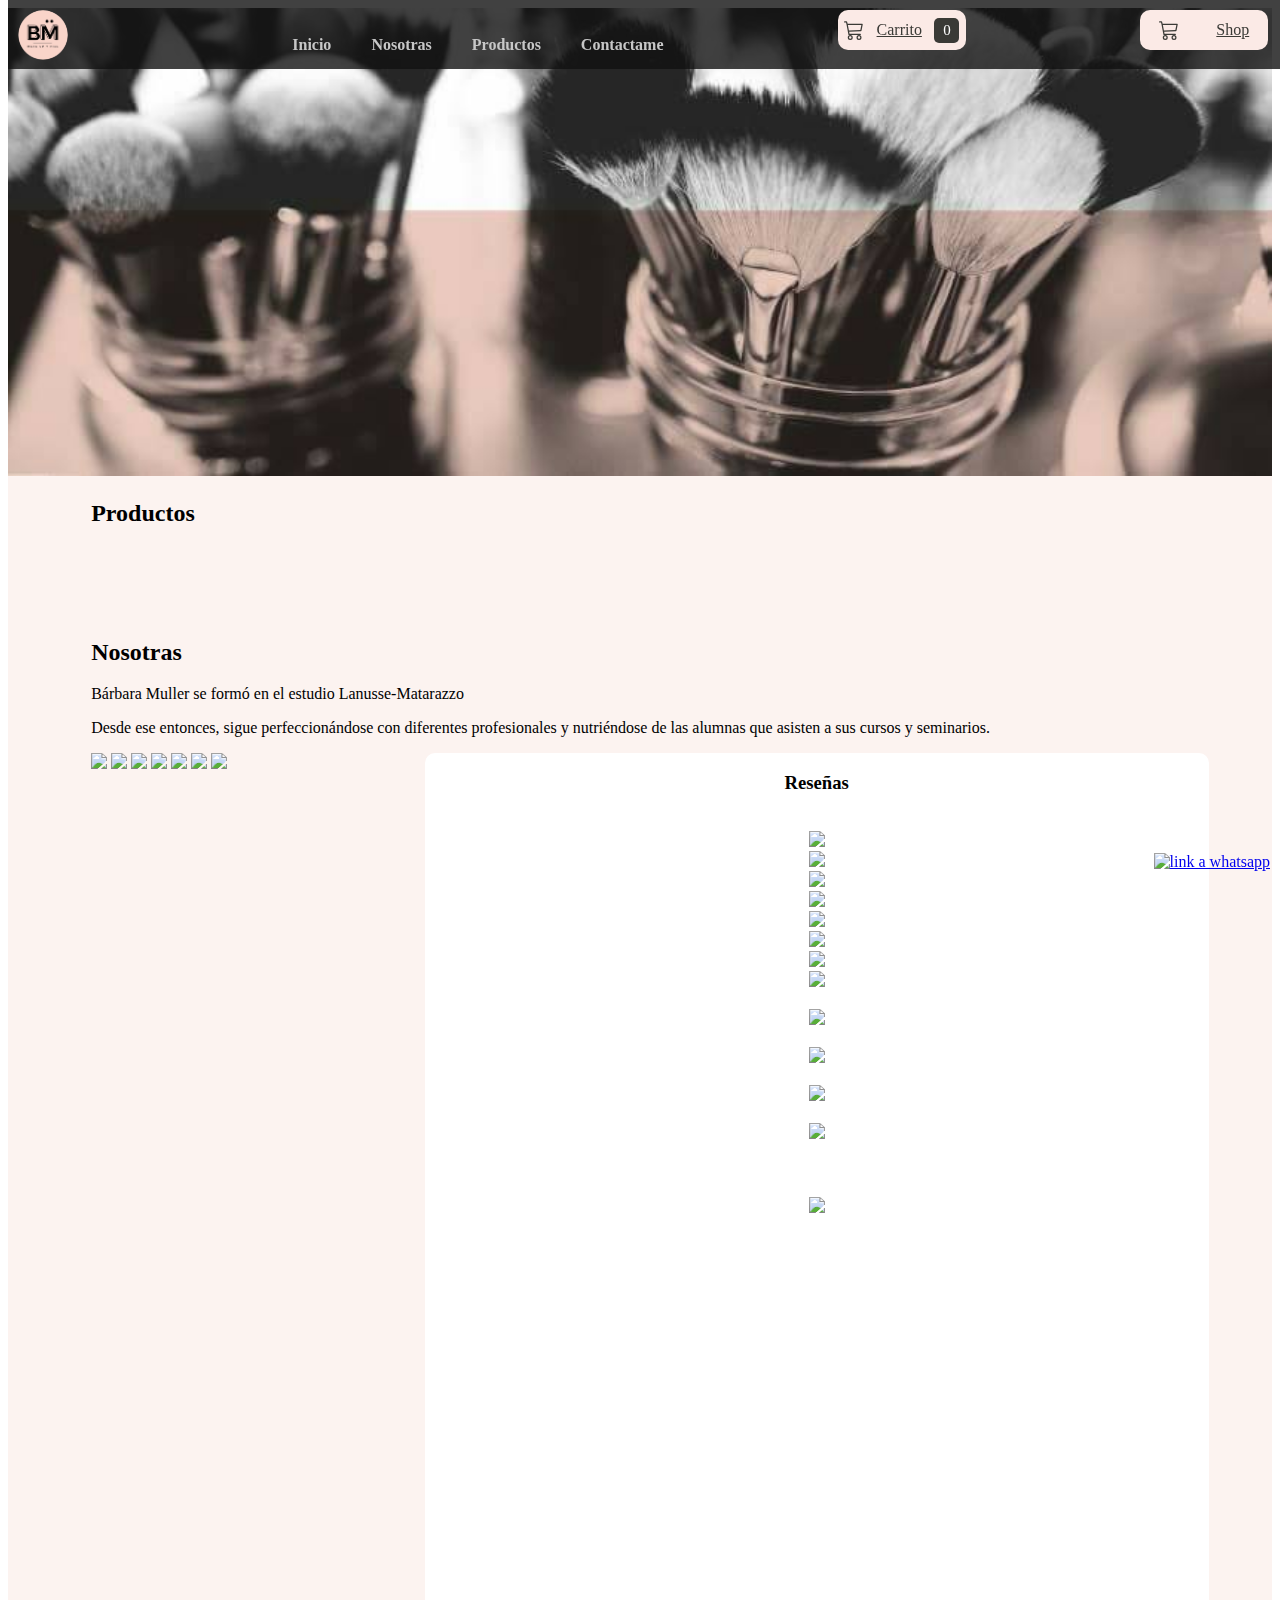
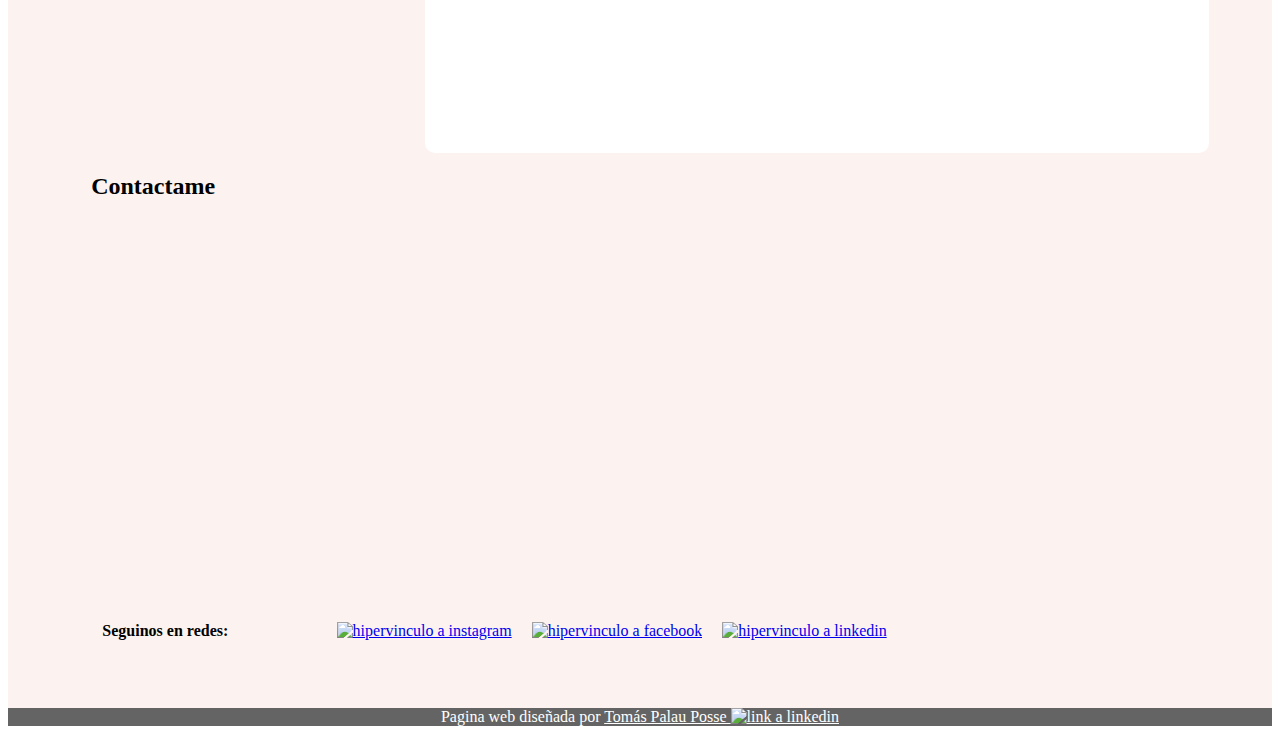
==== commit f6faa26b: "que agregar al carrito o mostrarlo en el index funcione bien la pagina producto y index" ====
--- a/index.html
+++ b/index.html
@@ -80,15 +80,13 @@
             </nav>   
         </div>
         <div id="carrito" class="carrito">
-            <a>
+            <a href="carrito.html">
                 <svg id="carritodibujo" class="carritodibujo" xmlns="http://www.w3.org/2000/svg"   fill="currentColor" class="bi bi-cart3" viewBox="0 0 16 16">
                     <path d="M0 1.5A.5.5 0 0 1 .5 1H2a.5.5 0 0 1 .485.379L2.89 3H14.5a.5.5 0 0 1 .49.598l-1 5a.5.5 0 0 1-.465.401l-9.397.472L4.415 11H13a.5.5 0 0 1 0 1H4a.5.5 0 0 1-.491-.408L2.01 3.607 1.61 2H.5a.5.5 0 0 1-.5-.5zM3.102 4l.84 4.479 9.144-.459L13.89 4H3.102zM5 12a2 2 0 1 0 0 4 2 2 0 0 0 0-4zm7 0a2 2 0 1 0 0 4 2 2 0 0 0 0-4zm-7 1a1 1 0 1 1 0 2 1 1 0 0 1 0-2zm7 0a1 1 0 1 1 0 2 1 1 0 0 1 0-2z"/>
                 </svg>
                 <div>Carrito</div>
                 <div> 
-                    <div id="itemsnum">
-                        0
-                    </div>
+                    <div id="itemsnum">0</div>
                 </div>
             </a>
         </div>
@@ -249,31 +247,10 @@
                         </center>
                         <br>
                     </div>
-                    <div class="formulario">
-                        <form>
-                            <div class="mb-3">
-                                <input type="text" class="form-control" id="nombre" placeholder="Nombre y apellido">
-                                <div id="nombreHelp" class="form-text"></div>
-                            </div>
-                            <div class="mb-3">
-                                <input type="email" class="form-control" id="InputEmail" placeholder="Email">
-                                <div id="emailHelp" class="form-text"></div>
-                            </div>
-                            <div class="mb-3">
-                                <input type="text" class="form-control" id="tel" placeholder="Telefono">
-                            </div>
-                            <div class="mb-3">
-                                <textarea class="form-control" placeholder="Mensaje" id="mensaje" rows="3"></textarea>
-                            </div>
-                            <div id="enviar">
-                                <button type="submit"  class="btn btn-primary"id="SolicitarDatosDeContacto">Enviar</button>
-                            </div>
-                        </form>
-                    </div>
-                </div>
-                
+                </div>   
             </div>
             <div id="whatsapp">
+                <i class="fab fa-whatsapp"></i>
                 <a href="https://api.whatsapp.com/send?phone=+5491150575667&text=Hola%20Barbara!%20Quer%C3%ADa%20saber%20mas%20sobre%20tus%20productos%20y%20cursos!"target="_blank""target="_blank">
                     <img style="height: 65px; width: 65px;" alt="link a whatsapp" src="img/redes/whatsapp.png">
                 </a>
@@ -299,6 +276,9 @@
     <script src="https://stackpath.bootstrapcdn.com/bootstrap/4.5.2/js/bootstrap.min.js"
     integrity="sha384-B4gt1jrGC7Jh4AgTPSdUtOBvfO8shuf57BaghqFfPlYxofvL8/KUEfYiJOMMV+rV" crossorigin="anonymous">
     </script>
+    <script src="https://code.jquery.com/jquery-3.6.0.js" integrity="sha256-H+K7U5CnXl1h5ywQfKtSj8PCmoN9aaq30gDh27Xc0jk=" crossorigin="anonymous"></script>
+    <script src="js/productosycategorias.js"></script>
+    <script src="js/variablesyfunciones.js"></script>
     <script src="js/index.js"></script>
 </body>
 </html>--- a/styles.css
+++ b/styles.css
@@ -266,9 +266,12 @@
 }
 
 #misdatos{
+    position:relative;
     background-color: rgb(100, 100, 100);
     color: white;
     text-align: center;
+    bottom: 0;
+    
 }
 
 footer{ 
@@ -392,27 +395,6 @@
     margin-top: 0px;
 }
 
-
-
-#listadoproductos>div img{
-    max-width: 510px;
-    max-height: 170px;
-    margin:5px;
-    padding: auto;
-    background-color: white;
-}
-#listadoproductos>div>button{
-    border-radius: 10px;
-    background-color: rgb(239, 211, 200);
-    border-color: white;
-    color:rgb(110, 110, 110);
-}
-
-#listadoproductos>div>button:hover{
-    background-color:  rgb(110, 110, 110);
-    color: white;
-}
-
 .categoria{
     background-color: white;
     border-radius: 15px;
@@ -420,6 +402,120 @@
     padding: 4px;
     min-width: 80px;
 }
+
+#listadoproductos>div img{
+    max-width: 510px;
+    max-height: 170px;
+    margin:5px;
+    padding: auto;
+}
+#listadoproductos>div>button{
+    border-radius: 10px;
+    background-color: rgb(239, 211, 200);
+    border-color: white;
+    color:rgb(110, 110, 110);
+}
+
+#listadoproductos>div>button:hover{
+    background-color:  rgb(110, 110, 110);
+    color: white;
+}
+
+#producto{
+    display: flex;
+    margin-top: 50px;
+    flex-wrap: wrap;
+    justify-content:space-around;
+    min-height: 700px;
+}
+
+#producto>div{
+    display: flex;
+    background-color: rgb(251, 234, 230);
+    border-radius: 10px;
+    margin: auto;
+    margin-top: 10px;
+    width: 70%;
+    min-height: 500px;
+    align-items: center;
+    justify-content:space-around;
+    text-align: center;
+    flex-direction: column;
+    padding: 10px;
+    color: rgba(0,0,0,0.5);
+}
+/* #producto>div:hover{
+    background-color: rgb(239, 211, 200);
+    transition: all .3s;
+    cursor: pointer;
+    width: 25.5%;
+    height: 365px;
+} */
+
+#producto>div .row1{
+    display: flex;
+    align-items: center;
+    justify-content: space-between;
+    flex-direction:row;
+    padding: 10px;
+    margin: 20px;
+    color: rgba(0,0,0,0.5);
+}
+
+#producto>div .column2{
+    display: flex;
+    text-align: center;
+    justify-content: space-between;
+    flex-direction:column;
+    padding: 10px;
+    color: rgba(0,0,0,0.5);
+    min-height: 300px;
+    margin-left: 50px;
+} 
+
+#producto>div img{
+    max-width: 300px;
+    max-height: 400px;
+    margin:5px;
+}
+
+#producto>div button{
+    border-radius: 10px;
+    background-color: rgb(239, 211, 200);
+    border-color: white;
+    color:rgb(110, 110, 110);
+}
+
+#producto>div button:hover{
+    background-color:  rgb(110, 110, 110);
+    color: white;
+}
+
+#producto .titulo{
+    font-size: 35px;
+    height: 40px;
+}
+
+#producto .subtitulo{
+    font-size: 17px;
+    height: 20px;
+    margin-top: 0px;
+}
+
+#producto .categoria{
+    font-size: 15px;
+    height: 30px;
+}
+
+#producto .descripcion{
+    font-size: 35px;
+    text-anchor: start;
+}
+
+#producto .sub{
+    font-size: 25px;
+}
+
 
 #VariasCategorias{
     display: flex;
@@ -459,6 +555,170 @@
 
 #desplegableCategorias{
     width: 15%;
+}
+
+
+/* Pagina Carrito */
+
+#Carrito{
+    min-height: 600px;
+}
+
+#listadocarrito{
+    width: 90%;
+    display: flex;
+    margin: auto;
+    align-self: center;
+    flex-direction: column;
+    text-align: center;
+    font-size: x-large;
+}
+
+#listadocarrito>div{
+    display: flex;
+    flex-direction: row;
+    align-items: center;
+    justify-content:space-between;
+    background-color: rgb(251, 234, 230);
+    border-radius: 10px;
+    padding: 10px;
+    width: 90%;
+    height: 120px;
+    margin: 1%;
+}
+
+#listadocarrito .lado{
+    display:flex;
+    flex-direction: row;
+    justify-content: space-between;
+    width: 45%;
+}
+#listadocarrito .cantidad{
+    display: flex;
+    flex-direction: row;
+    justify-content: flex-start;
+    width: 10%;
+}
+#listadocarrito .cantidad div{
+    width: 40%;
+}
+
+
+#listadocarrito .titulos{
+    display: flex;
+    flex-direction: column;
+    height: 80%;
+    width: 45%;
+    align-content: space-around;
+    justify-content: center;
+    margin: auto;
+    text-align: center;
+}
+
+#listadocarrito .titulo{
+    margin-bottom:5%;
+}
+#listadocarrito svg{
+    height: 30px;
+    margin-right: 20px;
+}
+
+#listadocarrito svg:hover{
+    height: 32px;
+}
+
+#listadocarrito .borrar{
+    margin-right: 20px;
+    height: 10px;
+}
+
+#listadocarrito>div:hover{
+    background-color: rgb(239, 211, 200);
+    transition: all .3s;
+    cursor: pointer;
+}
+
+.cantidad{
+    font-size: 20px;
+    color:grey;
+}
+
+
+.modify:hover{
+    border-radius: 100%;
+    color: black;
+}
+
+#listadocarrito>div .img{
+    width: 45%;
+    text-align: center;
+}
+
+#listadocarrito>div img{
+    max-height: 115px;
+    margin: auto;
+}
+
+#totales{
+    display: flex;
+    flex-direction: column;
+    margin: auto;
+    align-items: center;
+}
+
+#totales>div{
+    display: flex;
+    flex-direction: row;
+    align-items: center;
+    justify-content:center;
+    border-radius: 10px;
+    padding: 10px;
+    width: 50%;
+    height: 40px;
+    margin: 1%;
+}
+
+#totales button{
+    display: flex;
+    align-items: center;
+    align-self: center;
+    justify-content:center;
+    border-radius: 10px;
+    padding: 10px;
+    height: 40px;
+    margin-left: 10%;
+    margin-right: 10%;
+    border: none;
+}
+
+#totales #vaciarCarrito {
+    width: 45%;
+    background-color: rgb(239, 211, 200);
+}
+
+#totales #Comprar {
+    width: 30%;
+    background-color: white;
+}
+
+#totales #Comprar:hover {
+    width: 35%;
+    background-color: grey;
+}
+
+#totales #vaciarCarrito:hover {
+    background-color:  rgb(110, 110, 110);
+    color: white;
+    width: 55%;
+}
+
+#totales #preciototal{
+    font-size: 30px;
+    margin: 15px;
+}
+
+#totales #total{
+    background-color: rgb(251, 234, 230);;
 }
 
 @media screen and (max-width: 1400px){
